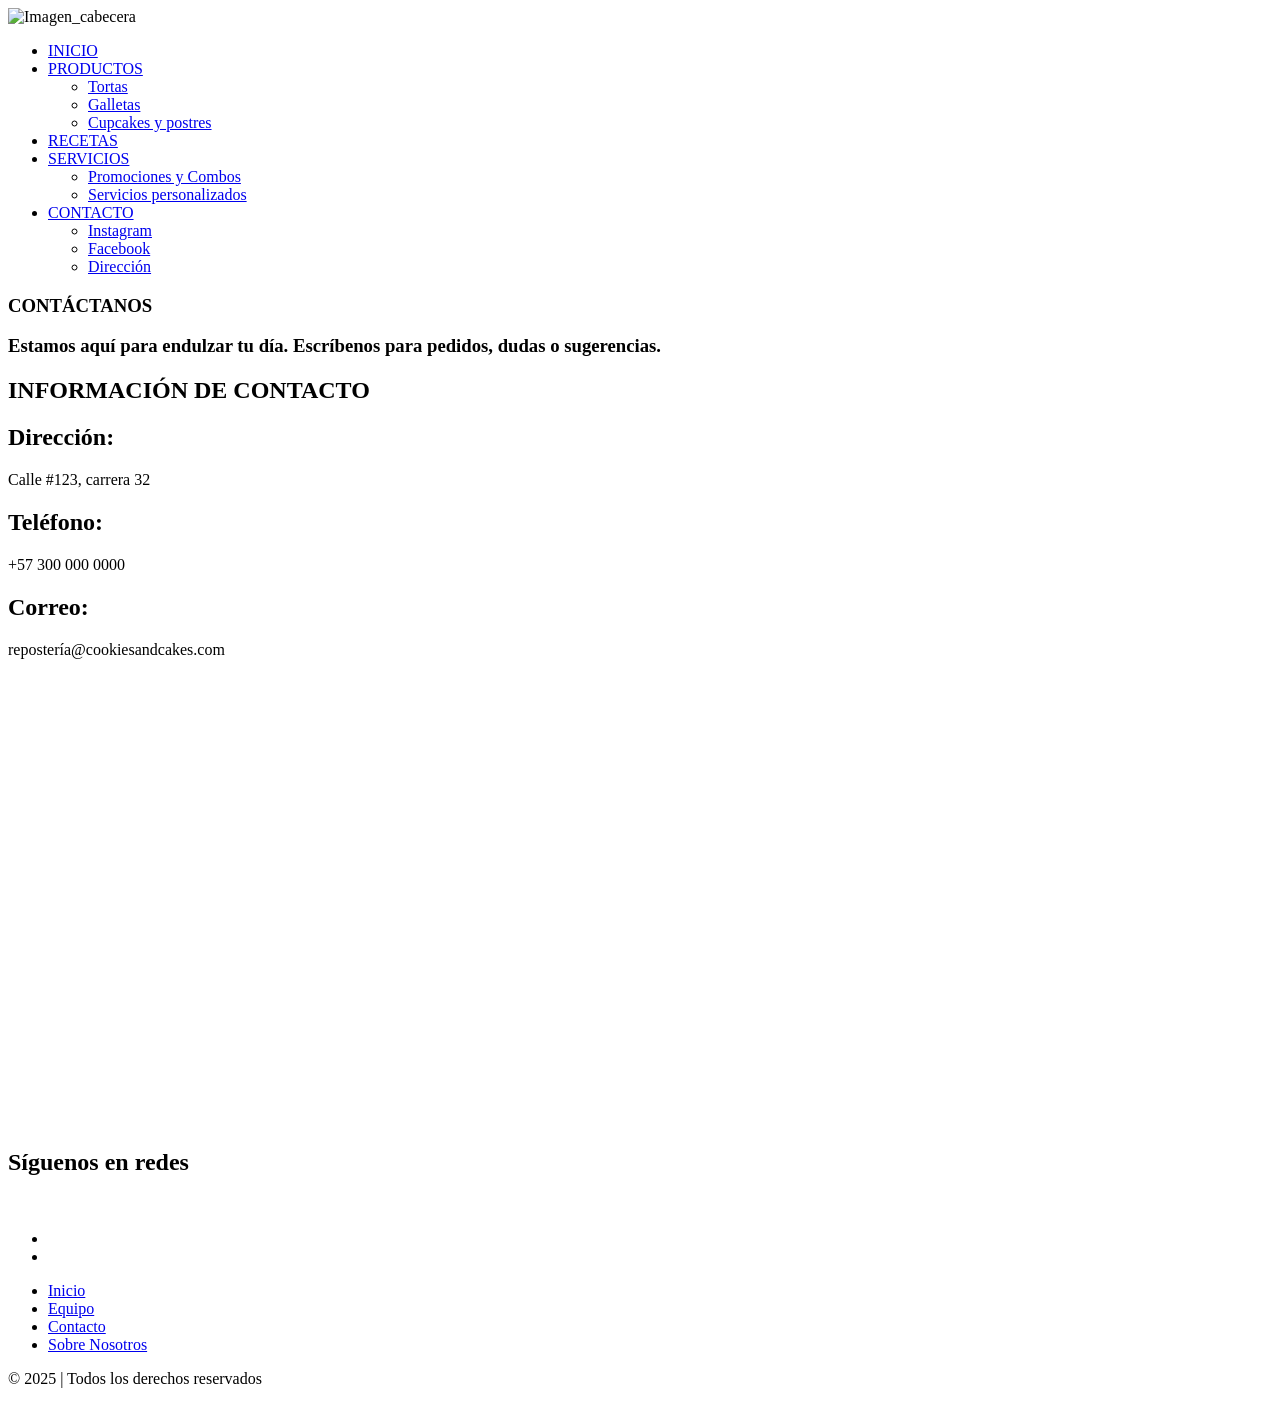
==== contacto.html @ 84fcd9d8 "Add files via upload" ====
<!DOCTYPE html>
<html lang="es">
<head>
    <meta charset="UTF-8"><!-- Codificación -->
   <meta name="author" content="Angela Granja">
    <meta name="keywords" content="Reposteria, Dulces, cookies">
    <meta name="viewport" content="width=device-width, initial-scale=1.0">
    <title>Contacto | Cookies and Cakes</title><!-- Título pestaña -->
    <link rel="stylesheet" href="Css/contacto.css"><!-- Archivo CSS -->
    <link rel="Stylesheet" href="./Css/estilo1.css">
    <link rel="Stylesheet" href="./Css/productos.css">
    <link rel="Stylesheet" href="./Css/estilo2.css">
    <link rel="icon" href="./imagenes/cabecera/ICONO.png" type="image/png">
</head>

<body>

    <header><!-- Cabecera-->
        <img class="Cabecera" src="./imagenes/cabecera/banner repostería.png" alt="Imagen_cabecera">
    </header>
      <nav class="menu"> <!-- Navegación = asociada con el menú de navegación-->
        <ul class="lista">
            <li><a href="./index.html">INICIO</a>
                <ul class="sublista">
                    
                </ul>
            </li>
            <li><a href="./productos.html">PRODUCTOS</a>
                <ul class="sublista">
                    <li><a href="#">Tortas</a></li>
                    <li><a href="#">Galletas</a></li>
                    <li><a href="#">Cupcakes y postres</a></li>
                </ul>
            </li>
              <li><a href="./recetas.html">RECETAS</a>
                            
            </li>
            <li><a href="./servicios.html">SERVICIOS</a>
                <ul class="sublista">
                    <li><a href="#">Promociones y Combos</a></li>
                    <li><a href="#">Servicios personalizados</a></li>
                </ul>
            </li>
            <li><a href="#">CONTACTO</a>
                <ul class="sublista">
                    <li><a href="#">Instagram</a></li>
                    <li><a href="#">Facebook</a></li>
                    <li><a href="#">Dirección</a></li>
                </ul>
            </li>
        </ul>
    </nav>
      
    <!-- SECCIÓN PRINCIPAL  -->
    <main >
        <section class="contenedor-contacto">
            <section class="Texto1">
                <h1>CONTÁCTANOS</h1>
                <h3>Estamos aquí para endulzar tu día. Escríbenos para pedidos, dudas o sugerencias.</h3>
            </section>
        </section>

            <section class="infocontacto">
                <h1>INFORMACIÓN DE CONTACTO</h1>
                <h1>Dirección:</h1>
                <p>  Calle #123, carrera 32</p>
                <h1>Teléfono:</h1>
                <p>+57 300 000 0000</p>
                <h1>Correo: </h1>
                <p> repostería@cookiesandcakes.com</p>

                
                <section class="infolocalizacion">
                    <iframe src="https://www.google.com/maps/embed?pb=!1m14!1m12!1m3!1d6070.868340203382!2d-77.27635485634704!3d1.219546036460873!2m3!1f0!2f0!3f0!3m2!1i1024!2i768!4f13.1!5e1!3m2!1ses-419!2sco!4v1763499667309!5m2!1ses-419!2sco" width="600" height="450" style="border:0;" allowfullscreen="" loading="lazy" referrerpolicy="no-referrer-when-downgrade"></iframe>
                
                </section>
                <h2>Síguenos en redes</h2>
                <div class="redes">
                    <a href="#" class="icono"><ion-icon name="logo-instagram"></ion-icon></a>
                    <a href="#" class="icono"><ion-icon name="logo-facebook"></ion-icon></a>
                    <a href="https://wa.me/573000000000" target="_blank" class="icono">
                     <ion-icon name="logo-whatsapp"></ion-icon>
                    </a>
                </div>
            </section>
            
         
    </main>
<footer class="piedepagina">
    <img class="imagenf" src="./imagenes/cabecera/ICONO.png" alt="">
    <ul class="social">
        <li class="icono">
            <a href="#" class="icon" target="_blank" rel="noopener noreferrer">
                <ion-icon name="logo-instagram"></ion-icon>
            </a>
        </li>
        <li class="icono">
            <a href="#" class="icon" target="_blank" rel="noopener noreferrer">
                <ion-icon name="logo-facebook"></ion-icon>
            </a>
        </li>
    </ul>

    <ul class="menu">
        <li class="elementos">
            <a href="./index.html" class="iconos">Inicio</a>
        </li>
        <li class="elementos">
            <a href="#" class="iconos">Equipo</a>
        </li>
        <li class="elementos">
            <a href="./contacto.html" class="iconos">Contacto</a>
        </li>
        <li class="elementos">
            <a href="./index.html" class="iconos">Sobre Nosotros</a>
        </li>
    </ul>

    <p class="text">© 2025 | Todos los derechos reservados</p>
</footer>
    
    <!-- ÍCONOS -->
    <script type="module" src="https://unpkg.com/ionicons@7.1.0/dist/ionicons/ionicons.esm.js"></script>
    <script nomodule src="https://unpkg.com/ionicons@7.1.0/dist/ionicons/ionicons.js"></script>

</body>
</html>
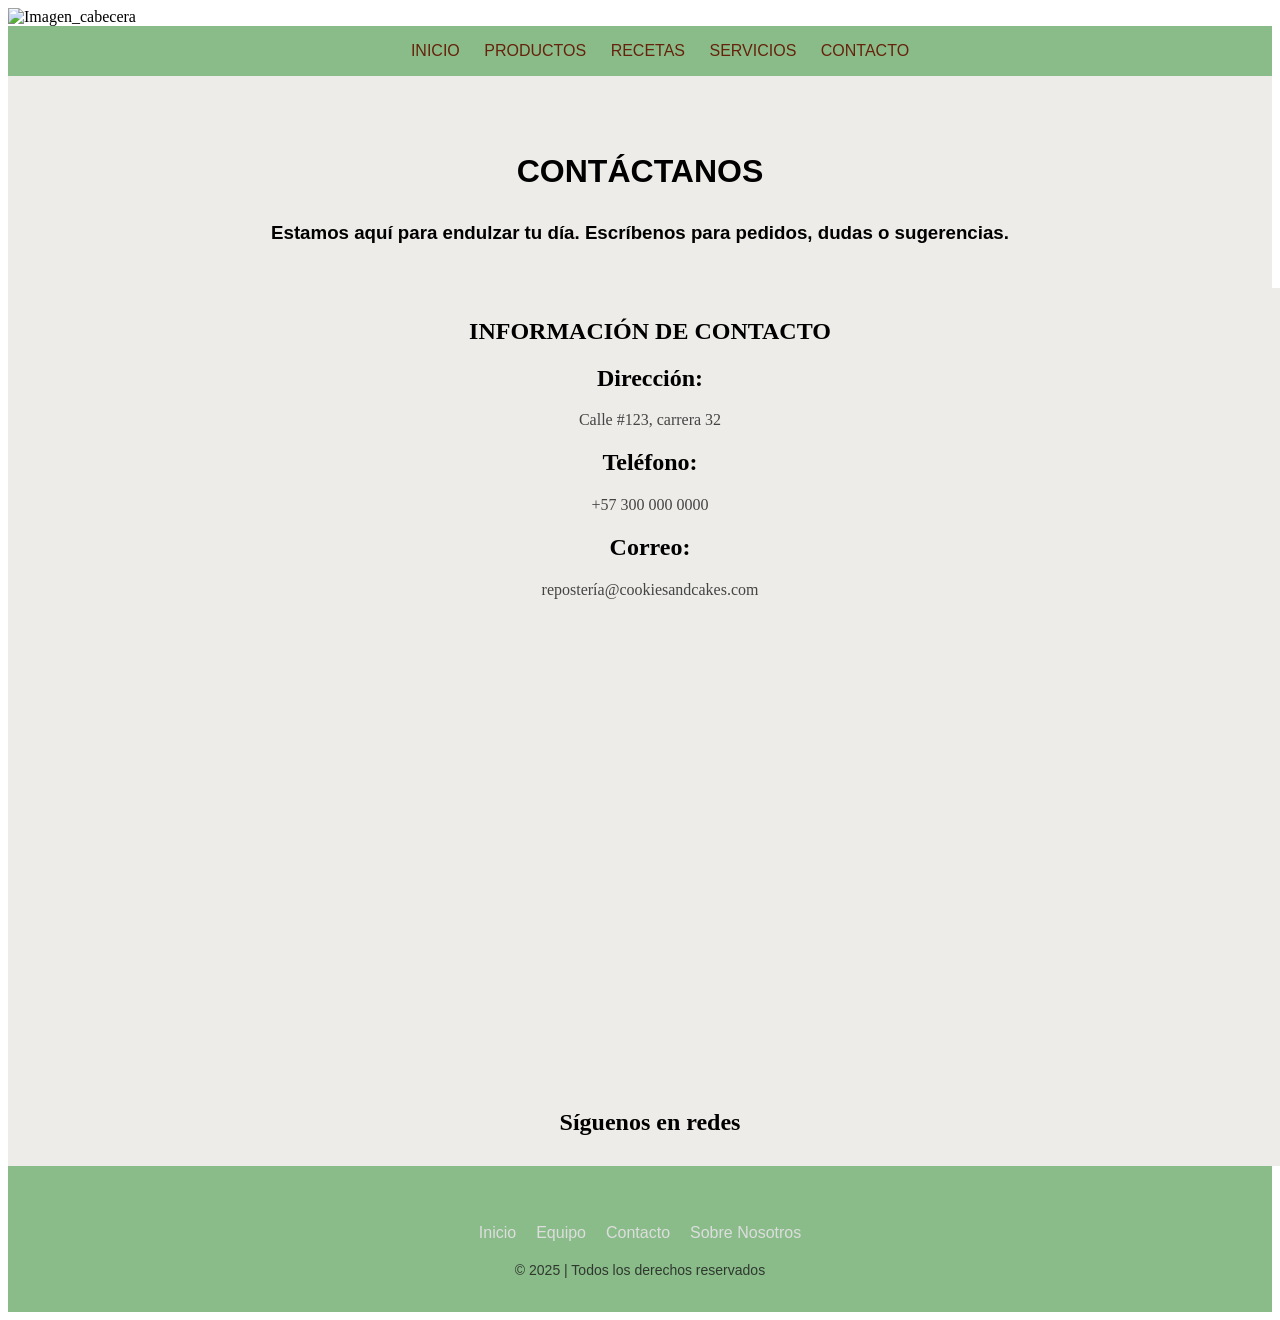
==== commit e90e1827: "Add files via upload" ====
--- a/contacto.html
+++ b/contacto.html
@@ -10,13 +10,13 @@
     <link rel="Stylesheet" href="./Css/estilo1.css">
     <link rel="Stylesheet" href="./Css/productos.css">
     <link rel="Stylesheet" href="./Css/estilo2.css">
-    <link rel="icon" href="./imagenes/cabecera/ICONO.png" type="image/png">
+    <link rel="icon" href="./imgcabecera/ICONO.png" type="image/png">
 </head>
 
 <body>
 
     <header><!-- Cabecera-->
-        <img class="Cabecera" src="./imagenes/cabecera/banner repostería.png" alt="Imagen_cabecera">
+        <img class="Cabecera" src="./imgcabecera/banner repostería.png" alt="Imagen_cabecera">
     </header>
       <nav class="menu"> <!-- Navegación = asociada con el menú de navegación-->
         <ul class="lista">
@@ -77,7 +77,7 @@
                 <h2>Síguenos en redes</h2>
                 <div class="redes">
                     <a href="#" class="icono"><ion-icon name="logo-instagram"></ion-icon></a>
-                    <a href="#" class="icono"><ion-icon name="logo-facebook"></ion-icon></a>
+                    <a href="https://web.facebook.com/" class="icono"><ion-icon name="logo-facebook"></ion-icon></a>
                     <a href="https://wa.me/573000000000" target="_blank" class="icono">
                      <ion-icon name="logo-whatsapp"></ion-icon>
                     </a>
@@ -87,15 +87,15 @@
          
     </main>
 <footer class="piedepagina">
-    <img class="imagenf" src="./imagenes/cabecera/ICONO.png" alt="">
+    <img class="imagenf" src="./imgcabecera/ICONO.png" alt="">
     <ul class="social">
         <li class="icono">
-            <a href="#" class="icon" target="_blank" rel="noopener noreferrer">
+            <a href="https://www.instagram.com/" class="icon" target="_blank" rel="noopener noreferrer">
                 <ion-icon name="logo-instagram"></ion-icon>
             </a>
         </li>
         <li class="icono">
-            <a href="#" class="icon" target="_blank" rel="noopener noreferrer">
+            <a href="https://web.facebook.com/" class="icon" target="_blank" rel="noopener noreferrer">
                 <ion-icon name="logo-facebook"></ion-icon>
             </a>
         </li>
--- a/Css/contacto.css
+++ b/Css/contacto.css
@@ -0,0 +1,65 @@
+.contenedor-contacto {
+    width:auto;
+    height: auto;
+    background-color:  rgb(238, 236, 232);
+    font-family: 'Trebuchet MS', 'Lucida Sans Unicode', 'Lucida Grande', 'Lucida Sans', Arial, sans-serif;
+    font-size: 12pt;
+    display: flex;
+    
+    padding: 5px;
+}
+
+.contenedor-contacto h1 {
+    font-size: 32px;
+    font-family: 'Trebuchet MS', 'Lucida Sans Unicode', 'Lucida Grande', 'Lucida Sans', Arial, sans-serif;  
+     
+}
+
+.contenedor-contacto p {
+    color: #444;
+    margin-top: 10px;
+    font-size: 22pt;
+    text-align: left;
+}
+
+
+.infocontacto {
+    background-color: rgb(238, 236, 232);
+    width: 100%;
+    text-align: center;
+    
+    padding: 10px
+    
+}
+
+.infocontacto p {
+    
+    color: #444;
+}
+
+.redes {
+    display: flex;
+    gap: 20px;
+    margin-top: 15px;
+    justify-content: center;
+}
+
+.icono {
+    font-size: 35px;
+    color: rgb(148, 206, 148);
+}
+
+.icono:hover {
+    color: rgb(118, 176, 118);
+}
+
+.infolocalizacion{
+    background-color: rgb(238, 236, 232);
+    width: 100%;
+    text-align: center;
+   
+    padding: 10px
+    
+}
+
+
--- a/Css/estilo1.css
+++ b/Css/estilo1.css
@@ -0,0 +1,94 @@
+.Cabecera
+{
+    width: 100%;
+    max-height: 10%;
+}
+.menu
+{
+    display: inline-block;/*bloque en linea horizontal*/
+    background-color: rgb(148, 206, 148);
+    width: 100%;       
+}
+.lista
+{
+    font-family:'Segoe UI', Tahoma, Geneva, Verdana, sans-serif;
+    color: rgb(95, 55, 12);
+    font-size: 12pt;
+    list-style: none;
+    text-align: center;
+    
+}
+.lista > li
+{
+    display: inline-block;/*bloque en linea horizontal*/
+    position: relative;
+    /*las posiciones absolutas las ocupamos cuando vamos a 
+    diseñar objetos fijos = no cambian las propiedades del ancho y alto*/
+}
+.lista > li > a
+{
+    text-decoration: none;
+    color: rgb(102, 35, 11);
+    padding: 10px;    
+}
+.lista > li a:hover
+{
+    background-color:  rgb(97, 175, 97);
+    color: rgb(69, 30, 2);
+    text-decoration: underline;     
+}
+.sublista
+{
+    display: none; /*no se muestre la sublista inicialmente*/
+    position: absolute; /*no oculta el campo de lista*/
+    background-color: rgb(193, 222, 193);
+    list-style: none; /*no va a tener puntos*/ 
+    margin: 0;
+    padding: 0;
+    min-width: 180px;
+    z-index: 1000; /*hace que se muestre encima de otros elementos*/
+    top: 100%;
+    left: 0;
+    border-radius: 5px;    
+}
+.sublista li a /*editar el estilo de los items de sublista*/
+{
+    display: block; /*cada enlace ocupa toda la fila*/
+    padding: 15px;
+    color: rgb(102, 35, 11);
+    text-decoration: none;
+    text-align: left;
+}
+.sublista li a:hover /*cambia de color al pasar el mouse*/
+{
+    background-color: rgb(97, 175, 97) ;
+    color:rgb(71, 31, 16);
+    text-decoration: none;
+}
+/* Mostrar submenú al pasar el mouse */
+.lista > li:hover .sublista
+{
+    display: block;
+}
+.productos
+{
+    background-color: white;
+    border:1px solid;
+    border-radius: 10px;
+    padding: 20px;
+    margin: 10px;
+    box-shadow: 2px 2px 6px rgba(0,0,0,0.1);
+    display: inline-block;
+    vertical-align: top;
+    text-align: center;
+}
+.productos h3
+{
+    color: rgb(138, 100, 43);
+    margin-bottom: 10px;
+
+}
+.productos p
+{
+    color: rgb(170, 110, 53);
+}
--- a/Css/productos.css
+++ b/Css/productos.css
@@ -0,0 +1,141 @@
+.catalogo {
+    background-color:rgb(238, 236, 232);
+    padding: 40px;
+    text-align: center;
+}
+
+.catalogo h2 {
+    color: #c66b5d;
+    font-size: 16pt;
+    margin-top: 20px;
+    border-bottom: 2px solid #f4cfc3;
+    display: inline-block;
+}
+.text1{
+    font-family: 'Trebuchet MS', 'Lucida Sans Unicode', 'Lucida Grande', 'Lucida Sans', Arial, sans-serif;
+    font-size: 12pt;
+    text-align: center;
+ }
+/* Contenedor de productos */
+.productos {
+    background-color:rgb(238, 236, 232);
+    display: flex;
+    flex-wrap: wrap;
+    gap: 25px;
+    justify-content: center;
+    margin-top: 20px;
+    border: none;          
+    outline: none;         
+    box-shadow: none; 
+}
+
+.producto {
+    width: 250px;
+    text-align: center;
+}
+
+/* Imagen con efecto hover */
+.imagen-contenedor {
+    position: relative;
+    overflow: hidden;
+    border-radius: 15px;
+}
+
+.imagen-contenedor img {
+    
+    width: 100%;
+    border-radius: 15px;
+    transition: transform 0.4s ease;
+    
+}
+
+.info-hover {
+    position: absolute;
+    bottom: 0; /* El texto comenzará desde la parte inferior */
+    left: 0;
+    width: 100%;
+    height: 100%;
+    background: rgb(235, 231, 231);
+    color: #382422;
+    opacity: 0; /* Inicialmente invisible */
+    display: flex;
+    flex-direction: column;
+    justify-content: center;
+    align-items: center;
+    text-align: center;
+    padding: 15px;
+    border-radius: 15px;
+    transform: translateY(100%); /* Lo desplazamos completamente hacia abajo */
+    transition: all 0.5s ease; /* Transición suave al aparecer */
+}
+
+.imagen-contenedor:hover .info-hover {
+    opacity: 1; /* Ahora sí es visible */
+    transform: translateY(0); /* Sube desde abajo hacia su posición original */
+}
+
+.imagen-contenedor:hover img {
+    transform: scale(1.1);
+}
+
+.producto .nombre {
+    background-color: #e7bebe;
+    padding: 6px 12px;
+    border-radius: 20px;
+    font-weight: bold;
+    color: #7c4138;
+}
+
+.producto .nombre :hover{
+    background-color: #e7bebe;
+    padding: 6px 12px;
+    border-radius: 20px;
+    font-weight: bold;
+    color: #7c4138;
+}
+
+
+
+
+.menusecundario {
+    width: 200px;
+    background-color: rgb(15, 15, 15);
+    color: bisque;
+}
+.menusecundario h3
+{
+    font-family: 'Franklin Gothic Medium', 'Arial Narrow', Arial, sans-serif;
+    border: 2px solid bisque;
+    padding: 15px;
+}
+.menusecundario ul {
+    list-style: none;
+    padding: 0;
+    font-family:'Franklin Gothic Medium', 'Arial Narrow', Arial, sans-serif;
+    font-size: 12pt;
+}
+.menusecundario h3 {
+    text-align: center;
+    padding: 2px;
+}
+.menusecundario li a {
+    text-decoration: none;
+    color: bisque;
+    display: block;
+    padding: 8px;
+    background-color:rgb(90, 4, 18);
+}
+.menusecundario li a:hover, .menusecundario :focus /*:not(.activo)*/
+{
+    background-color:rgb(255, 0, 43);
+    color: bisque;
+    transform: scale(1.05);
+    align-items: center;
+}
+
+.foco.activo {
+    background-color: rgb(9, 160, 47);
+    color: white;
+    font-weight: bold;
+    border-left: 5px solid white;
+  }
--- a/Css/estilo2.css
+++ b/Css/estilo2.css
@@ -0,0 +1,346 @@
+.Contenedor
+{   
+    width:auto;
+    height: auto;
+    background-color: rgb(238, 236, 232);
+    padding: 10px;
+    font-family: 'Trebuchet MS', 'Lucida Sans Unicode', 'Lucida Grande', 'Lucida Sans', Arial, sans-serif;
+    font-size: 12pt;
+    display: flex;
+    
+}
+
+.Texto1, .Imagen
+{
+    width:100%;
+    height: auto;
+    display: block;
+    padding: 20px;
+   text-align: center;
+   margin-top: 20px;
+    font-family: 'Trebuchet MS', 'Lucida Sans Unicode', 'Lucida Grande', 'Lucida Sans', Arial, sans-serif;
+    font-size: 12pt;
+
+}
+
+
+.imgt
+{
+    width: 100%;
+    max-height: auto;
+
+}
+
+
+.Texto2
+{
+    width:50%;
+    height: auto;
+    display: block;
+    padding: 25px;
+    color: rgb(97, 8, 8);
+    margin-top: 50px;
+    text-align: justify;           
+}
+
+
+.Imagen2
+{
+    width:40%;
+    height: auto;
+    display: block;
+    padding: 30px;
+    
+    
+}
+.imgt2
+{
+    width: 100%;
+    max-height: auto;
+
+}
+
+.Texto3
+{
+    width:50%;
+    height: auto;
+    display: block;
+    padding: 30px;
+    color: rgb(97, 8, 8);
+    margin-top: 10px;   
+    text-align: justify; 
+    margin-left: 30px;  
+    margin-right: 30px;    
+}
+
+
+.Imagen3
+{
+    width:60%;
+    height: auto;
+    display: block;
+    padding: 10px;
+    margin-right: 20px;
+    
+}
+.imgt3
+{
+    width: 100%;
+    max-height: auto;
+
+}
+
+.Texto5
+{
+    width:50%;
+    height: auto;
+    display: block;
+    padding: 30px;
+    color: rgb(97, 8, 8);
+    margin-top: 20px; 
+    text-align: justify; 
+    margin-right: 25px;         
+}
+
+
+.Imagen5
+{
+    width:50%;
+    height: auto;
+    display: block;
+    padding: 50px;   
+}
+.imgt5
+{
+    width: 100%;
+    max-height: auto;
+
+}
+
+.Texto6
+{
+    width:90%;
+    height: auto;
+    display: block;
+    padding: 30px;
+    color: rgb(97, 8, 8);
+    margin-top: 10px; 
+    text-align: justify; 
+    margin-right: 25px; 
+    margin-left: 30px;        
+}
+
+.Texto7
+{
+    width:90%;
+    height: auto;
+    display: block;
+    padding: 30px;
+    color: rgb(97, 8, 8);
+    margin-top: 10px; 
+    text-align: justify; 
+    margin-right: 25px; 
+    margin-left: 30px;        
+}
+.Texto3
+{
+    width:100%;
+    height: auto;
+    display: block;
+    padding: 10px;
+   
+}
+
+.Texto4
+{
+    width:100%;
+    height: auto;
+    display: block;
+    padding: 10px;
+   
+}
+.text-center
+{
+    background-color:rgb(238, 236, 232) ;
+    padding: 10px;
+}
+.BTN1
+{
+    background-color: rgb(148, 206, 148); 
+    font-family:Arial, Helvetica, sans-serif;
+    font-size: 12pt;
+    padding: 10px;
+    color: rgb(102, 35, 11);
+    border: none;
+    border-radius: 8px;
+    text-decoration: none;
+   
+  }
+
+.BTN1:hover
+{
+    background-color: rgb(92, 145, 92);
+}
+
+.carousel-inner
+{
+    width: 100%;
+    height:650px ;
+}
+
+.Contenedor2
+{   
+    width:auto;
+    height: auto;
+    background-color: rgb(138, 188, 138);
+    padding: 20px;
+    font-family: 'Trebuchet MS', 'Lucida Sans Unicode', 'Lucida Grande', 'Lucida Sans', Arial, sans-serif;
+    font-size: 12pt;
+    display: flex;
+    border-radius: 10px;
+}
+
+.card-img-top
+{
+    width: auto;
+    height: 360px;
+}
+
+
+.piedepagina 
+{
+    background-color: rgb(138, 188, 138); 
+    color: #191818; 
+    padding: 20px;
+    text-align: center;
+    font-family: 'Poppins', sans-serif;
+}
+
+.piedepagina ul 
+{
+    list-style: none;
+    padding: 0;
+    margin: 10px 0;
+    display: flex;
+    justify-content: center;
+    gap: 20px;
+}
+.menu
+{ 
+    background-color:rgb(138, 188, 138) ;
+
+}
+
+/* Íconos de redes sociales */
+.social .icon 
+{
+    color: #ffffff;
+    font-size: 30px;
+    
+}
+
+.social .icon:hover 
+{
+    color: #a5e3d9; /* Tono suave para hover */
+    transform: scale(1.2);
+}
+
+/* Enlaces del menú */
+.menu .iconos {
+    color: #ddd;
+    text-decoration: none;
+    font-size: 16px;
+   
+}
+
+.menu .iconos:hover {
+    color: #a5e3d9;
+}
+
+/* Texto inferior */
+.text {
+    margin-top: 20px;
+    font-size: 14px;
+    opacity: 0.8;
+}
+.Contenedorform
+{   
+    width:auto;
+    height: auto;
+    background-color: rgb(238, 236, 232);
+    padding: 40px;
+    font-family: 'Trebuchet MS', 'Lucida Sans Unicode', 'Lucida Grande', 'Lucida Sans', Arial, sans-serif;
+    font-size: 12pt;
+    display: flex;
+    margin-top: 0px;
+    justify-content: center;
+    flex-wrap: wrap;
+    text-align: center;
+    line-height: 2.5;
+}
+.Contenedorform .Texto7 h2{
+    text-align: center;
+}
+.Contenedorform .form-group{
+    text-align: left;
+}
+
+.form-group{
+    margin-left: 50px;
+    
+}
+
+.form-control {
+  padding: 5px;
+  border-radius: 8px;
+  border: 1px solid #a0cfc8;
+  font-size: 14px;
+  transition: border-color 0.3s, box-shadow 0.3s;
+}
+
+
+
+/* Texto pequeño de ayuda */
+.form-text {
+  font-size: 12px;
+  color: #6c757d;
+  margin-top: 5px;
+}
+
+
+.form-check {
+  margin-left: 50px;
+  display: flex;
+  align-items: center;
+  gap: 8px;
+  color: #2a4b4a;
+}
+
+/* Botón */
+.btn {
+  background-color: #58a99d;
+  color: #fff;
+  border: none;
+  padding: 12px;
+  border-radius: 8px;
+  font-size: 16px;
+  font-weight: 600;
+  cursor: pointer;
+  transition: background-color 0.3s, transform 0.2s;
+  margin-left: 50px;
+}
+
+.btn:hover {
+  background-color: #4d9388;
+  transform: scale(1.03);
+}
+.carousel-inner {
+    height: 550px;                /* Reduce altura del carrusel */
+  }
+.imagenf{
+    width: 10%;
+    height: auto;
+}
+
+
+
